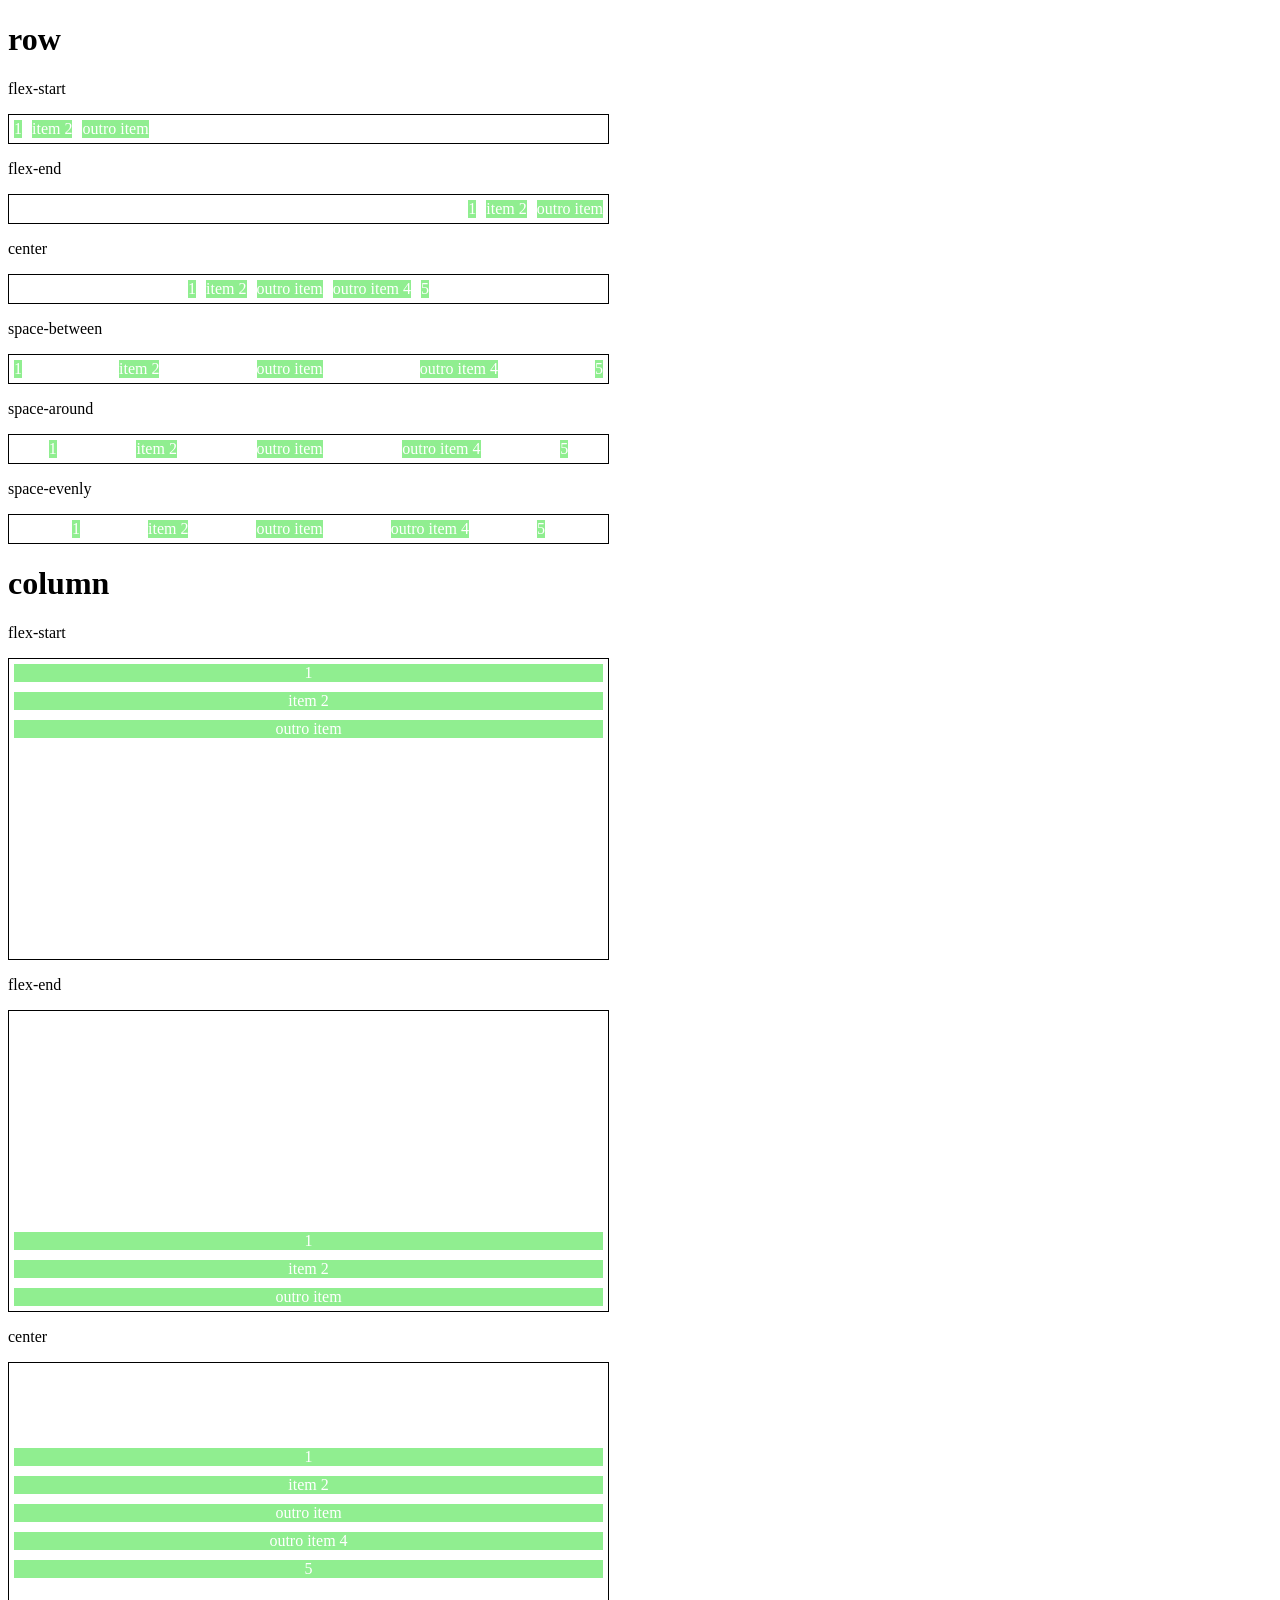
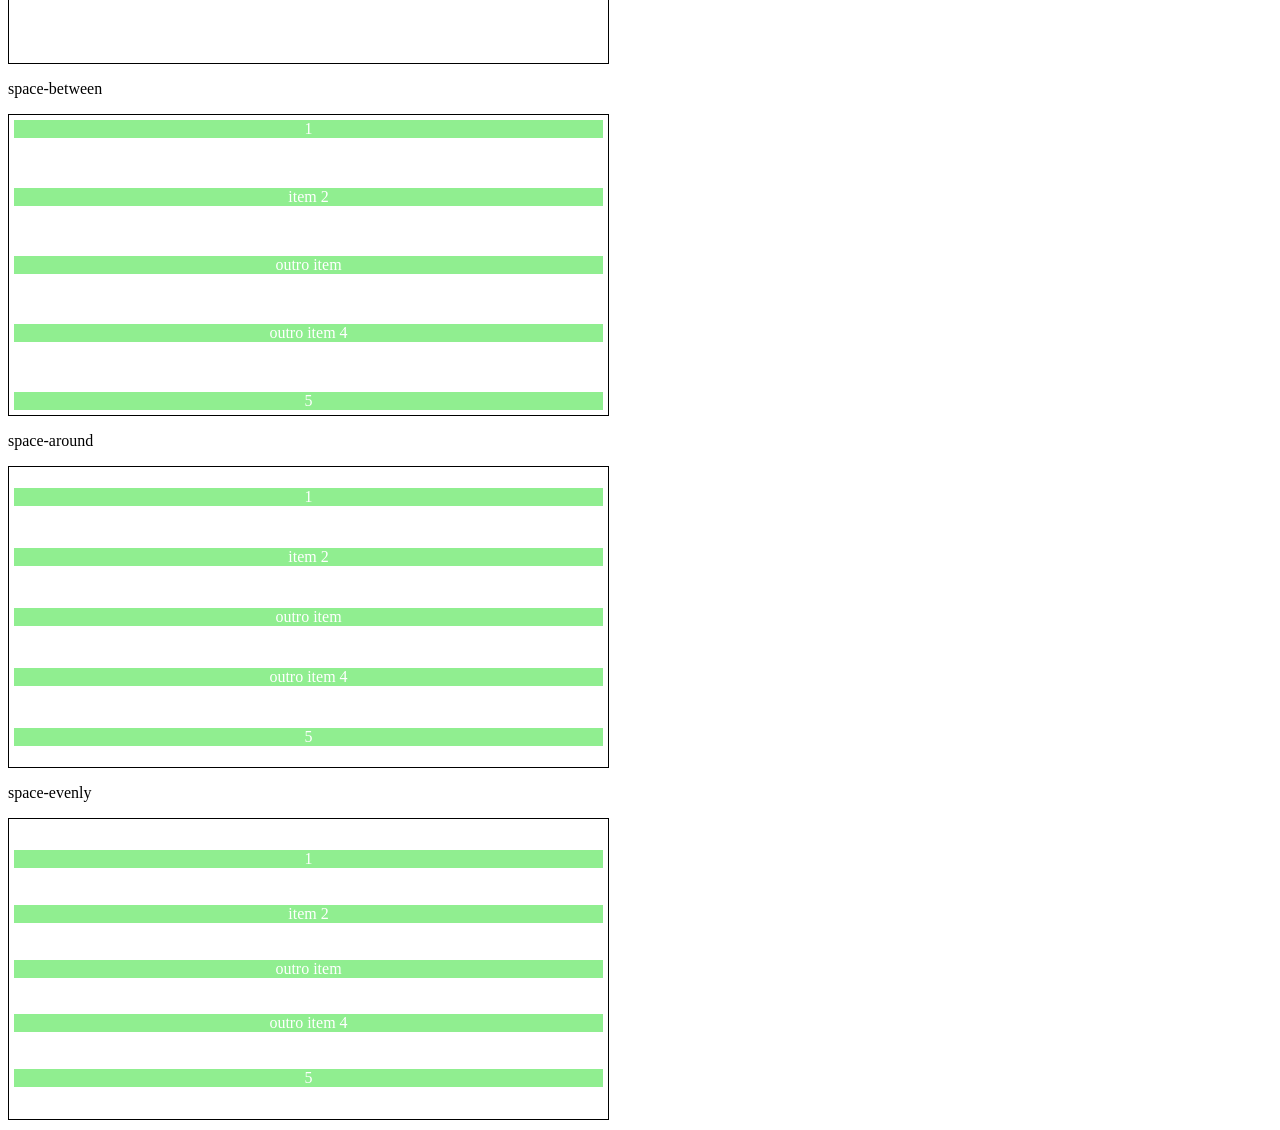
==== FLEXBOX/justify-content.html @ 1364640c "justify-content" ====
<!DOCTYPE html>
<html lang="en">
<head>
    <meta charset="UTF-8">
    <meta http-equiv="X-UA-Compatible" content="IE=edge">
    <meta name="viewport" content="width=device-width, initial-scale=1.0">
    <title>Fundamentos - justify-content</title>

    <style>
        body {
            background-color: white;
        }

        h1, p {
            color: black;
        }

        .flex-container {
            display: flex;
            max-width: 599px;
            border: 1px solid black;
            margin: 0;
            margin-bottom: 10px;
        }

        .item {
            background-color: lightgreen;
            margin: 5px;
            text-align: center;
            color: white;
        }

        .flex-start {
            justify-content: flex-start;
        }

        .flex-end {
            justify-content: flex-end;
        }

        .center {
            justify-content: center;
        }

        .space-between {
            justify-content: space-between;
        }

        .space-around {
            justify-content: space-around;
        }
        
        .space-evenly {
            justify-content: space-evenly;
        }

        .column {
            flex-direction: column;
            min-height: 300px;
        }
    </style>
</head>
<body>
    <h1>row</h1>
    <p>flex-start</p>
    <section class="flex-container flex-start">
        <div class="item">1</div>
        <div class="item">item 2</div>
        <div class="item">outro item</div>
    </section>

    <p>flex-end</p>
    <section class="flex-container flex-end">
        <div class="item">1</div>
        <div class="item">item 2</div>
        <div class="item">outro item</div>
    </section>

    <p>center</p>
    <section class="flex-container center">
        <div class="item">1</div>
        <div class="item">item 2</div>
        <div class="item">outro item</div>
        <div class="item">outro item 4</div>
        <div class="item">5</div>
    </section>

    <p>space-between</p>
    <section class="flex-container space-between">
        <div class="item">1</div>
        <div class="item">item 2</div>
        <div class="item">outro item</div>
        <div class="item">outro item 4</div>
        <div class="item">5</div>
    </section>

    <p>space-around</p>
    <section class="flex-container space-around">
        <div class="item">1</div>
        <div class="item">item 2</div>
        <div class="item">outro item</div>
        <div class="item">outro item 4</div>
        <div class="item">5</div>
    </section>

    <p>space-evenly</p>
    <section class="flex-container space-evenly">
        <div class="item">1</div>
        <div class="item">item 2</div>
        <div class="item">outro item</div>
        <div class="item">outro item 4</div>
        <div class="item">5</div>
    </section>

    <h1>column</h1>

    <p>flex-start</p>
    <section class="flex-container flex-start column">
        <div class="item">1</div>
        <div class="item">item 2</div>
        <div class="item">outro item</div>
    </section>

    <p>flex-end</p>
    <section class="flex-container flex-end column">
        <div class="item">1</div>
        <div class="item">item 2</div>
        <div class="item">outro item</div>
    </section>

    <p>center</p>
    <section class="flex-container center column">
        <div class="item">1</div>
        <div class="item">item 2</div>
        <div class="item">outro item</div>
        <div class="item">outro item 4</div>
        <div class="item">5</div>
    </section>

    <p>space-between</p>
    <section class="flex-container space-between column">
        <div class="item">1</div>
        <div class="item">item 2</div>
        <div class="item">outro item</div>
        <div class="item">outro item 4</div>
        <div class="item">5</div>
    </section>

    <p>space-around</p>
    <section class="flex-container space-around column">
        <div class="item">1</div>
        <div class="item">item 2</div>
        <div class="item">outro item</div>
        <div class="item">outro item 4</div>
        <div class="item">5</div>
    </section>

    <p>space-evenly</p>
    <section class="flex-container space-evenly column">
        <div class="item">1</div>
        <div class="item">item 2</div>
        <div class="item">outro item</div>
        <div class="item">outro item 4</div>
        <div class="item">5</div>
    </section>
</body>
</html>
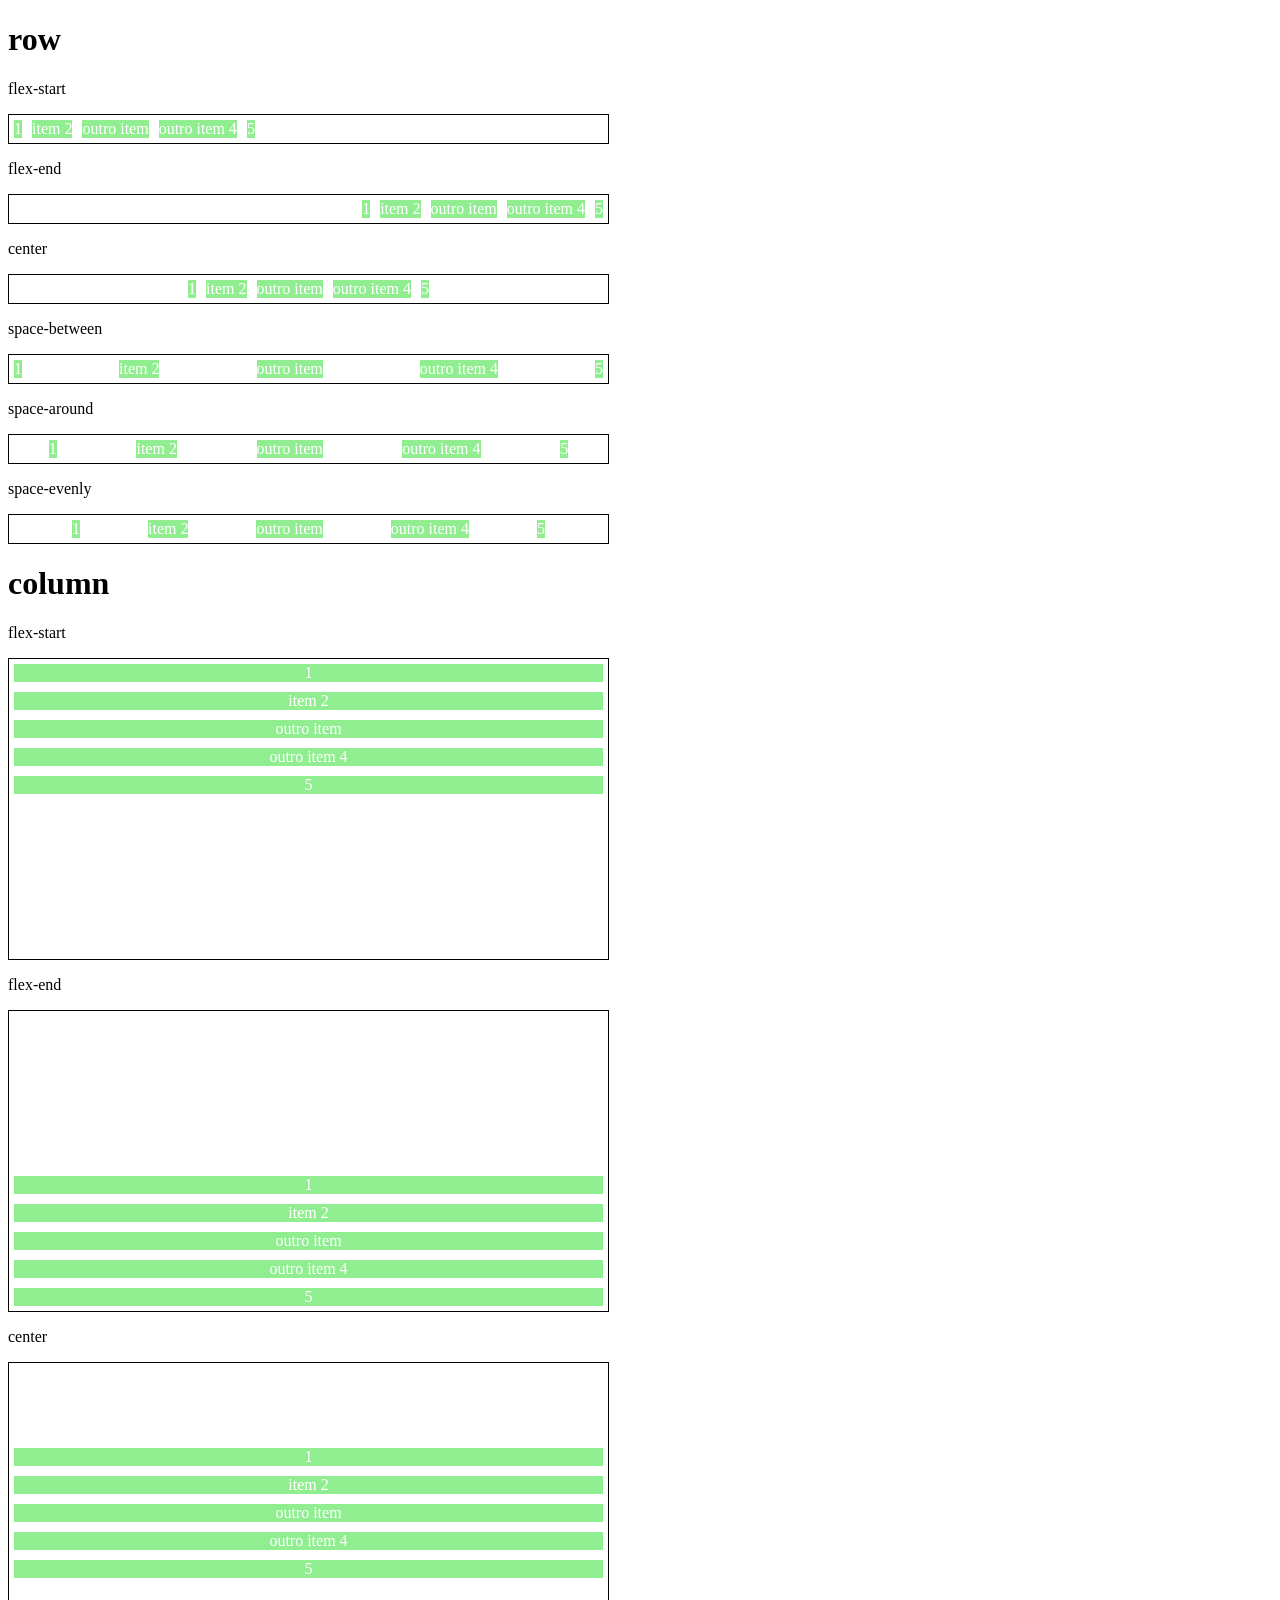
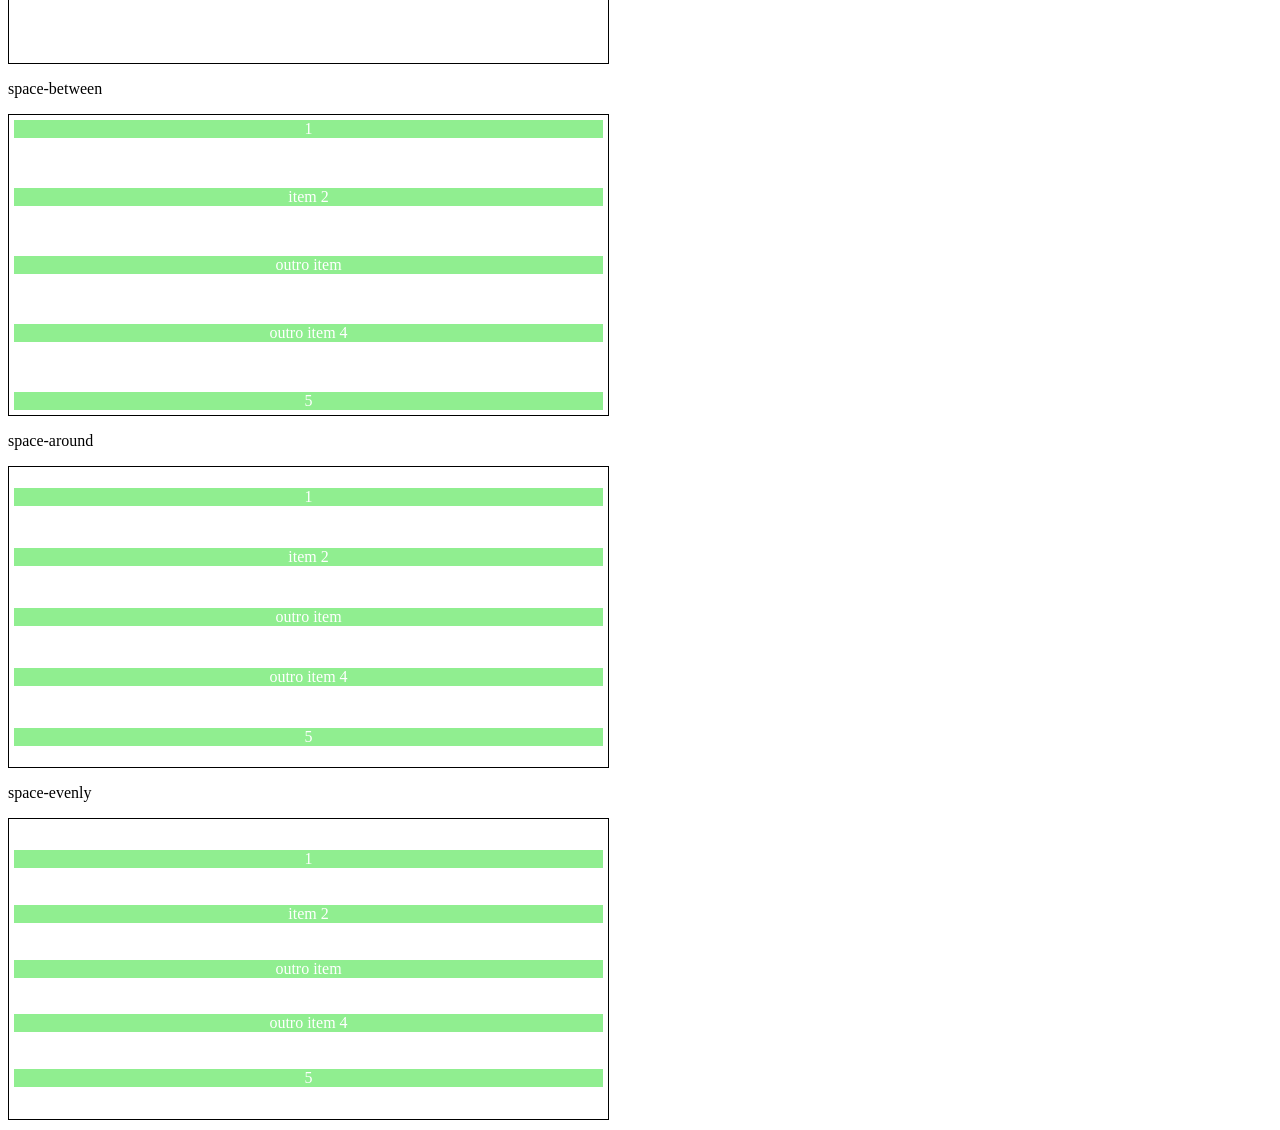
==== commit 65e4a873: "align-items" ====
--- a/FLEXBOX/justify-content.html
+++ b/FLEXBOX/justify-content.html
@@ -67,6 +67,8 @@
         <div class="item">1</div>
         <div class="item">item 2</div>
         <div class="item">outro item</div>
+        <div class="item">outro item 4</div>
+        <div class="item">5</div>
     </section>
 
     <p>flex-end</p>
@@ -74,6 +76,8 @@
         <div class="item">1</div>
         <div class="item">item 2</div>
         <div class="item">outro item</div>
+        <div class="item">outro item 4</div>
+        <div class="item">5</div>
     </section>
 
     <p>center</p>
@@ -119,6 +123,8 @@
         <div class="item">1</div>
         <div class="item">item 2</div>
         <div class="item">outro item</div>
+        <div class="item">outro item 4</div>
+        <div class="item">5</div>
     </section>
 
     <p>flex-end</p>
@@ -126,6 +132,8 @@
         <div class="item">1</div>
         <div class="item">item 2</div>
         <div class="item">outro item</div>
+        <div class="item">outro item 4</div>
+        <div class="item">5</div>
     </section>
 
     <p>center</p>
